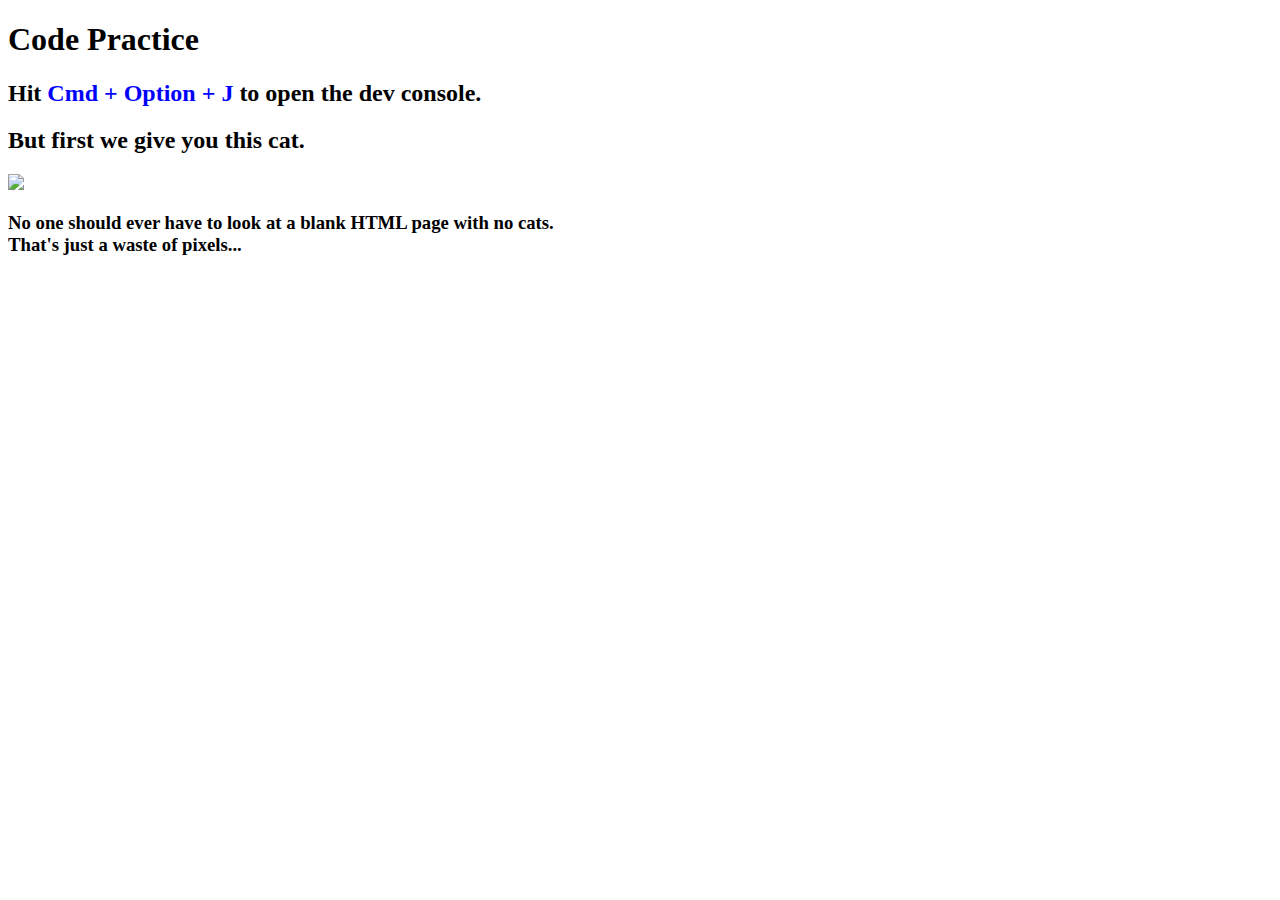
==== Section 11 Misc Features/Misc/index.html @ 97960fc5 "Template" ====
<!DOCTYPE html>
<html lang="en">

<head>
  <meta charset="utf-8">
  <meta name="viewport" content="width=device-width, initial-scale=1, shrink-to-fit=no">
  <meta name="theme-color" content="#000000">
  <script type="text/javascript" src="script.js"></script>
</head>

<body>
  <h1>Code Practice</h1>
  <h2>Hit <font color="blue"> Cmd + Option + J</font> to open the dev console.</h2>
  <h2>But first we give you this cat.</h2>
  <img src="https://media.giphy.com/media/nNxT5qXR02FOM/giphy.gif">
  <h3>
    No one should ever have to look at a blank HTML page with no cats.<br>That's just a waste of pixels...
  </h3>
</body>

</html>
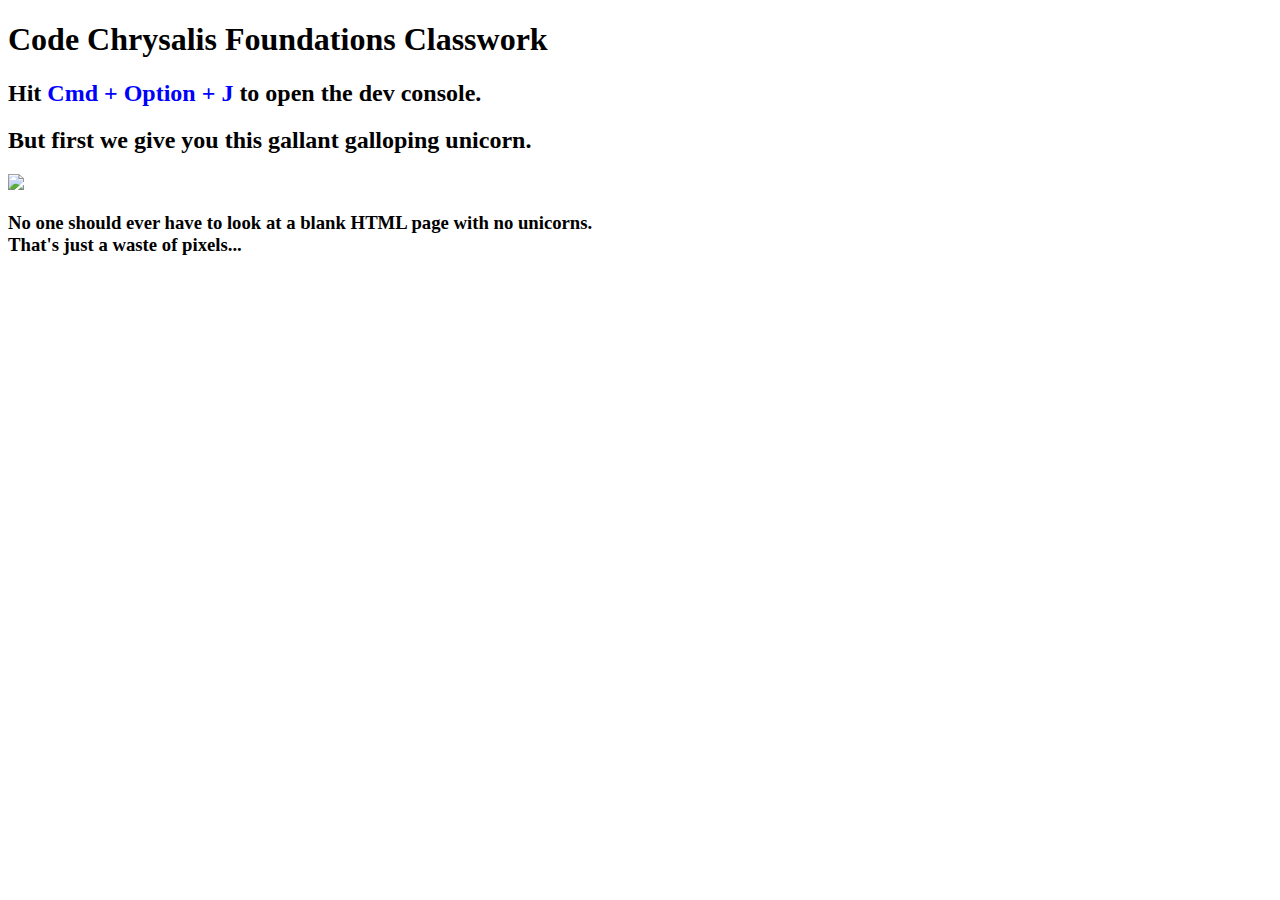
==== commit 7024f72e: "Added Section 11" ====
--- a/Section 11 Misc Features/Misc/index.html
+++ b/Section 11 Misc Features/Misc/index.html
@@ -9,12 +9,12 @@
 </head>
 
 <body>
-  <h1>Code Practice</h1>
+  <h1>Code Chrysalis Foundations Classwork</h1>
   <h2>Hit <font color="blue"> Cmd + Option + J</font> to open the dev console.</h2>
-  <h2>But first we give you this cat.</h2>
-  <img src="https://media.giphy.com/media/nNxT5qXR02FOM/giphy.gif">
+  <h2>But first we give you this gallant galloping unicorn.</h2>
+  <img src="https://cdn.dribbble.com/users/1281272/screenshots/4515441/unicorn.gif">
   <h3>
-    No one should ever have to look at a blank HTML page with no cats.<br>That's just a waste of pixels...
+    No one should ever have to look at a blank HTML page with no unicorns.<br>That's just a waste of pixels...
   </h3>
 </body>
 
